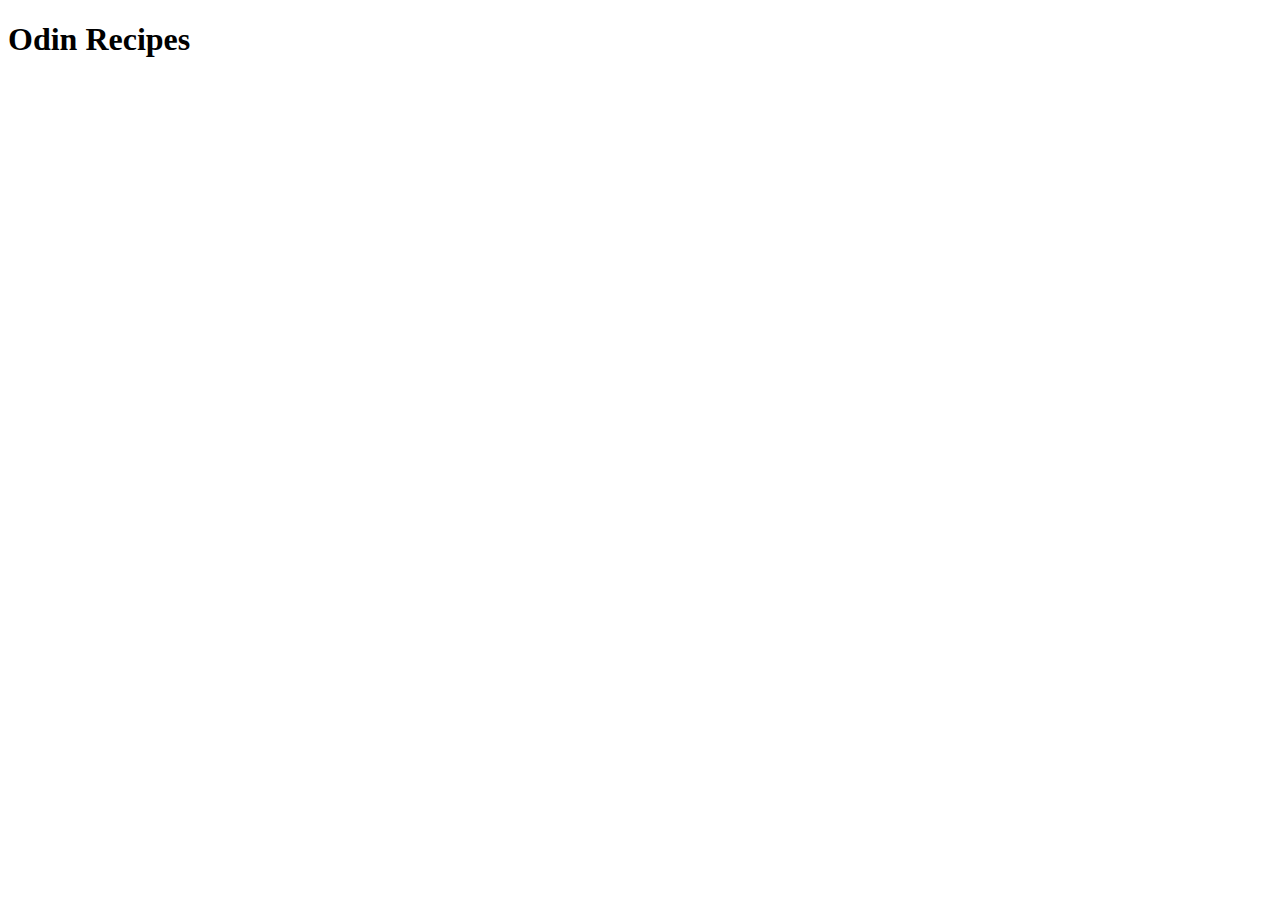
==== index.html @ dcc6b5d3 "Created index and README files" ====
<!DOCTYPE html>
<html lang="en">
<head>
    <meta charset="UTF-8">
    <meta name="viewport" content="width=device-width, initial-scale=1.0">
    <title>Odin Recipes</title>
</head>
<body>
    <h1>Odin Recipes</h1>
</body>
</html>
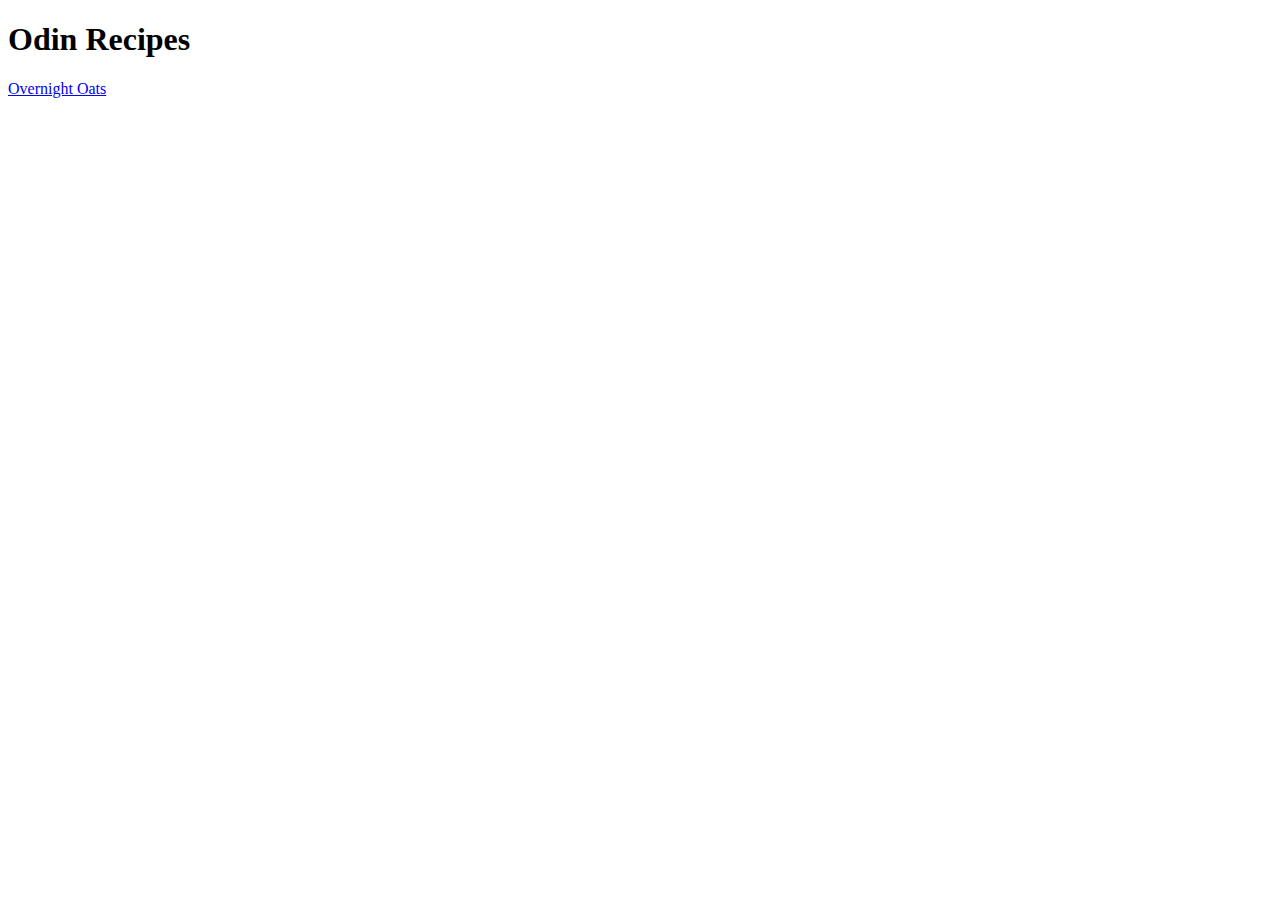
==== commit 5a24d1ce: "Add Blueberry Smoothie Page and Image" ====
--- a/index.html
+++ b/index.html
@@ -7,5 +7,6 @@
 </head>
 <body>
     <h1>Odin Recipes</h1>
+    <a href="recipes/Overnight-Oats.html" >Overnight Oats</a>
 </body>
 </html>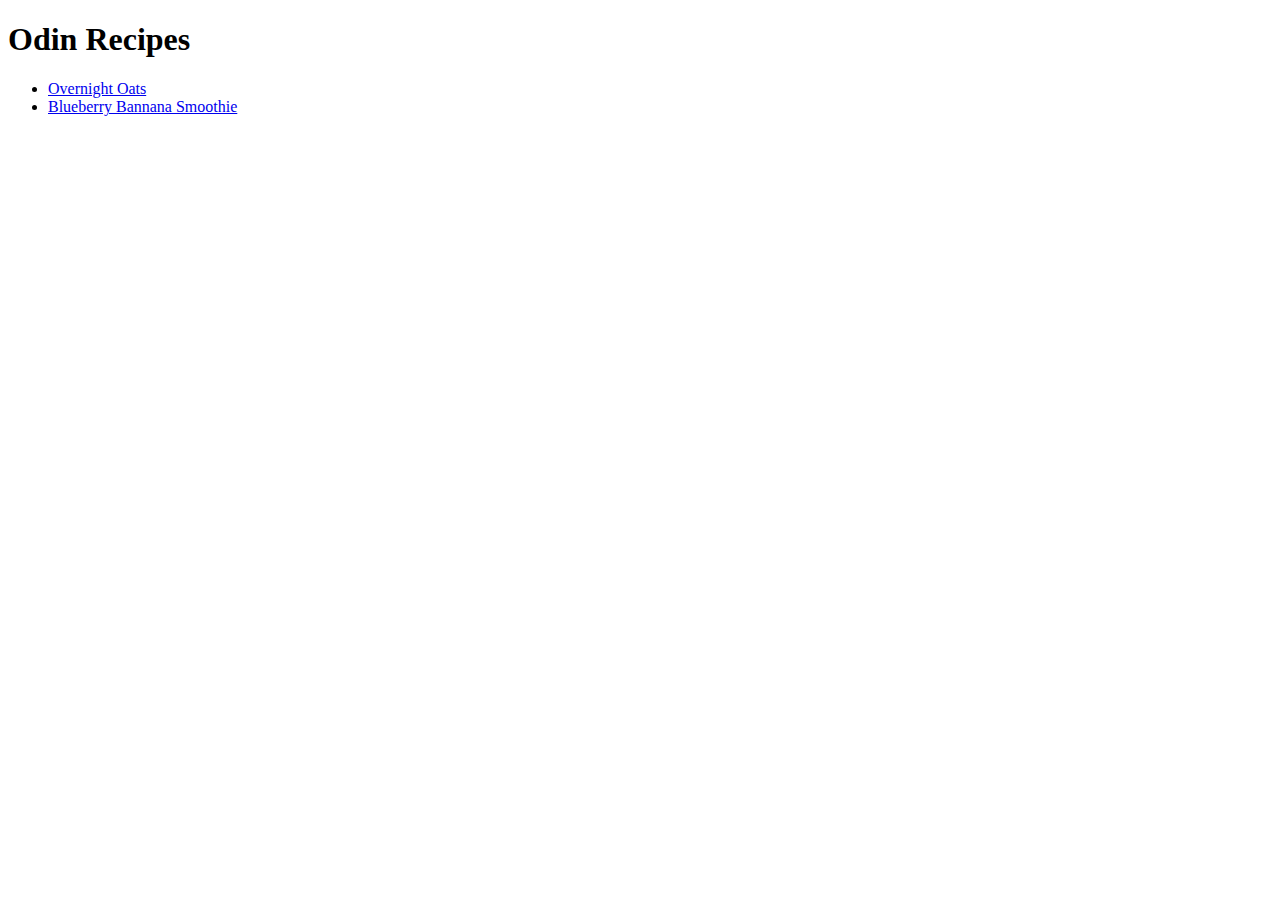
==== commit db65cb12: "Add berry smoothie to index" ====
--- a/index.html
+++ b/index.html
@@ -7,6 +7,9 @@
 </head>
 <body>
     <h1>Odin Recipes</h1>
-    <a href="recipes/Overnight-Oats.html" >Overnight Oats</a>
+    <ul>
+    <li><a href="recipes/Overnight-Oats.html" >Overnight Oats</a></li>
+    <li><a href="recipes/Berry-Banana-Smoothie.html">Blueberry Bannana Smoothie</a></li>
+    </ul>
 </body>
 </html>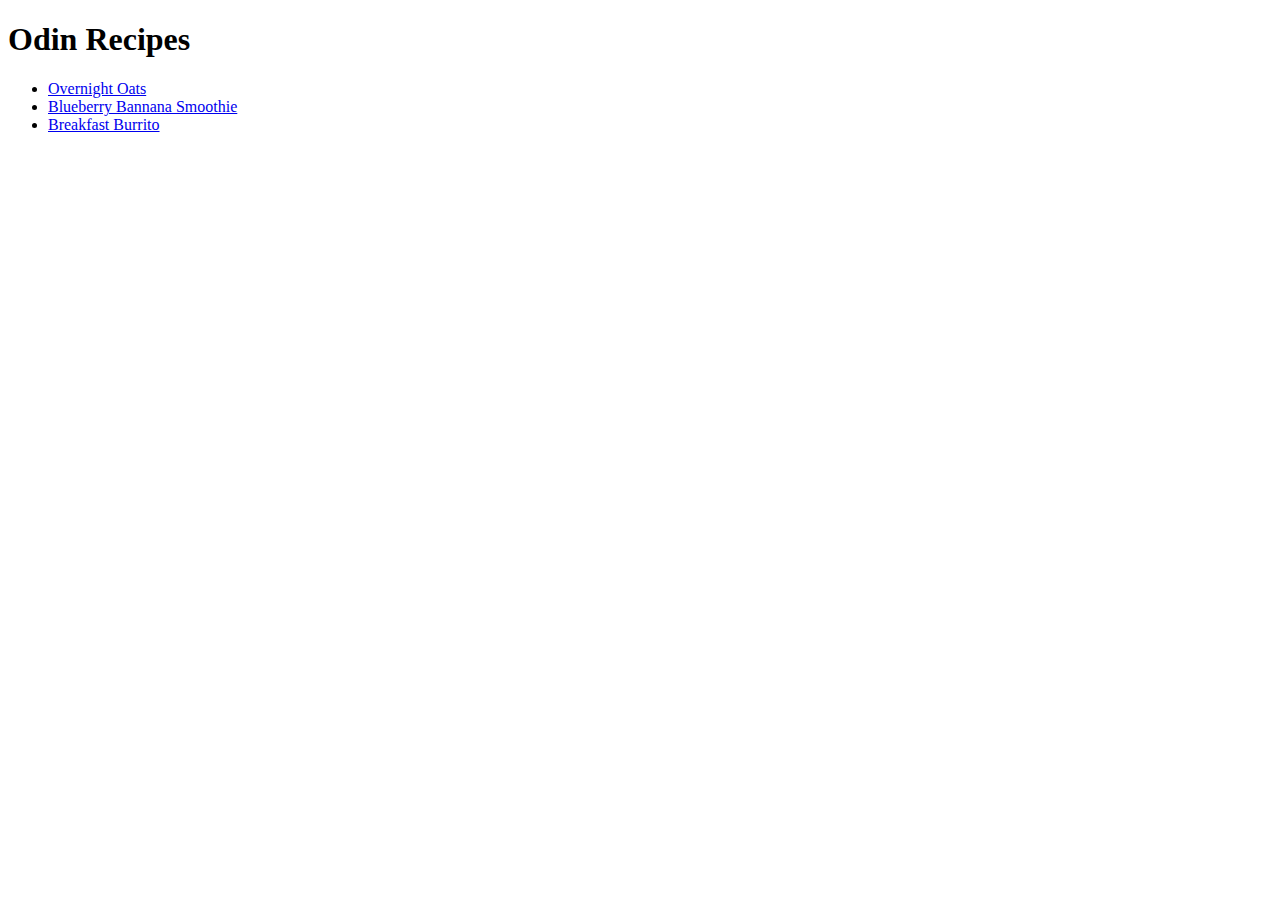
==== commit 4ac7dae8: "Add breakfast burrito recipe page and navigation through index" ====
--- a/index.html
+++ b/index.html
@@ -10,6 +10,7 @@
     <ul>
     <li><a href="recipes/Overnight-Oats.html" >Overnight Oats</a></li>
     <li><a href="recipes/Berry-Banana-Smoothie.html">Blueberry Bannana Smoothie</a></li>
+    <li><a href="recipes/Breakfast-Burrito.html">Breakfast Burrito</a></li>
     </ul>
 </body>
 </html>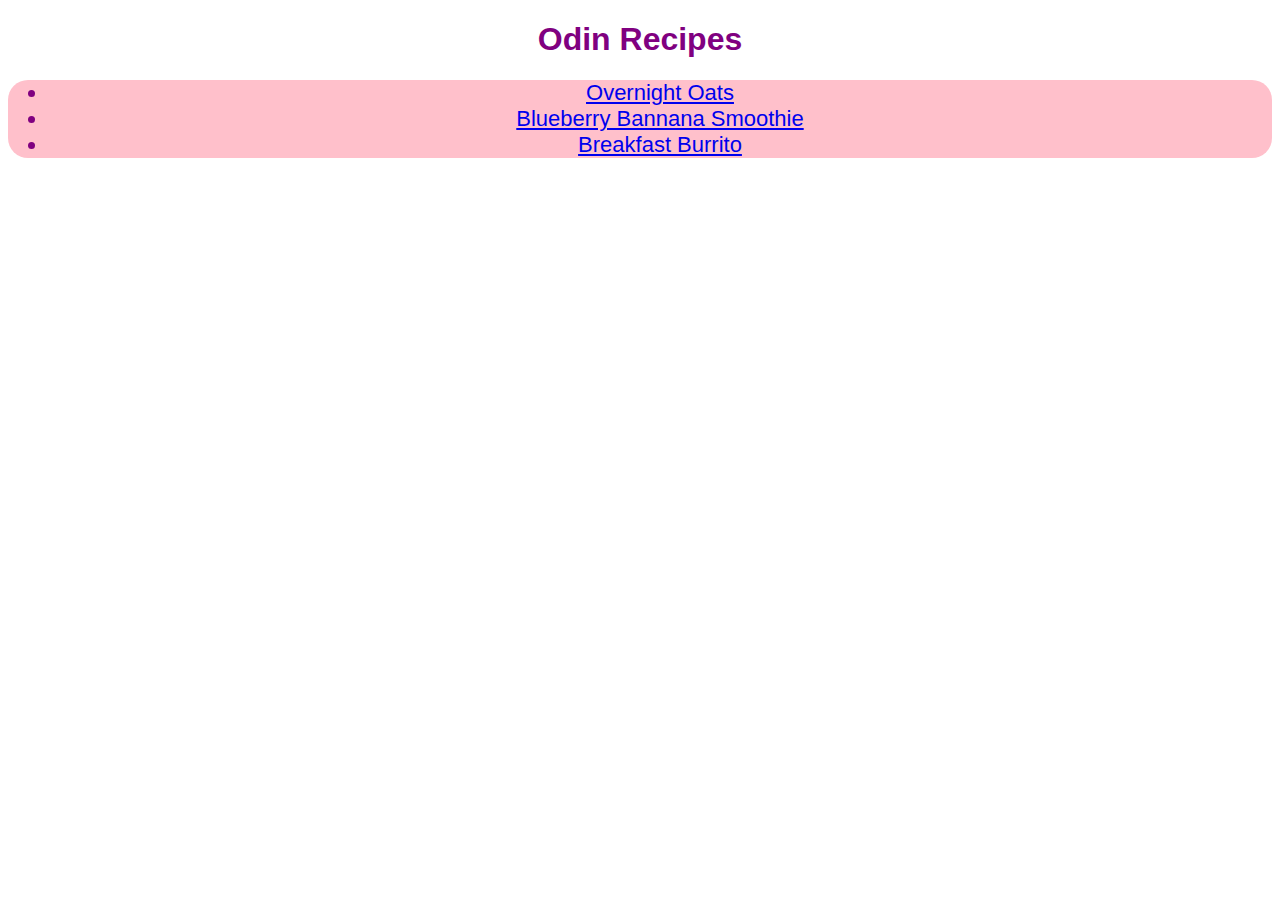
==== commit c7ad189e: "add css file and styles to odin recipes" ====
--- a/index.html
+++ b/index.html
@@ -4,13 +4,16 @@
     <meta charset="UTF-8">
     <meta name="viewport" content="width=device-width, initial-scale=1.0">
     <title>Odin Recipes</title>
+    <link rel="stylesheet" href="styles.css">
 </head>
-<body>
+<body class="home title">
     <h1>Odin Recipes</h1>
-    <ul>
-    <li><a href="recipes/Overnight-Oats.html" >Overnight Oats</a></li>
-    <li><a href="recipes/Berry-Banana-Smoothie.html">Blueberry Bannana Smoothie</a></li>
-    <li><a href="recipes/Breakfast-Burrito.html">Breakfast Burrito</a></li>
-    </ul>
+    <div class="box">
+     <ul class="list">
+     <li><a href="recipes/Overnight-Oats.html" >Overnight Oats</a></li>
+     <li><a href="recipes/Berry-Banana-Smoothie.html">Blueberry Bannana Smoothie</a></li>
+     <li><a href="recipes/Breakfast-Burrito.html">Breakfast Burrito</a></li>
+     </ul>
+    </div>
 </body>
 </html>--- a/styles.css
+++ b/styles.css
@@ -0,0 +1,41 @@
+* {
+    font-family: Arial, Helvetica, sans-serif;
+}
+.home {
+    text-align: center;
+    color: purple;
+}
+
+li {
+    font-size: 15px;
+    font-family: 'Times New Roman', Times, serif;
+}
+
+.title {
+    color: purple;
+    text-align: center;
+    font-family: 'Courier New', Courier, monospace;
+}
+
+.img {
+    height: auto;
+    width: 600px;
+}
+.title.burrito {
+    color: darkorange;
+}
+
+.ingreadents {
+    font-weight: 200;
+    font-size: 32px;
+    background-color: antiquewhite;
+}
+
+.box {
+    background-color: pink;
+    border-radius: 20px;
+}
+
+.box li {
+    font-size: 22px;
+}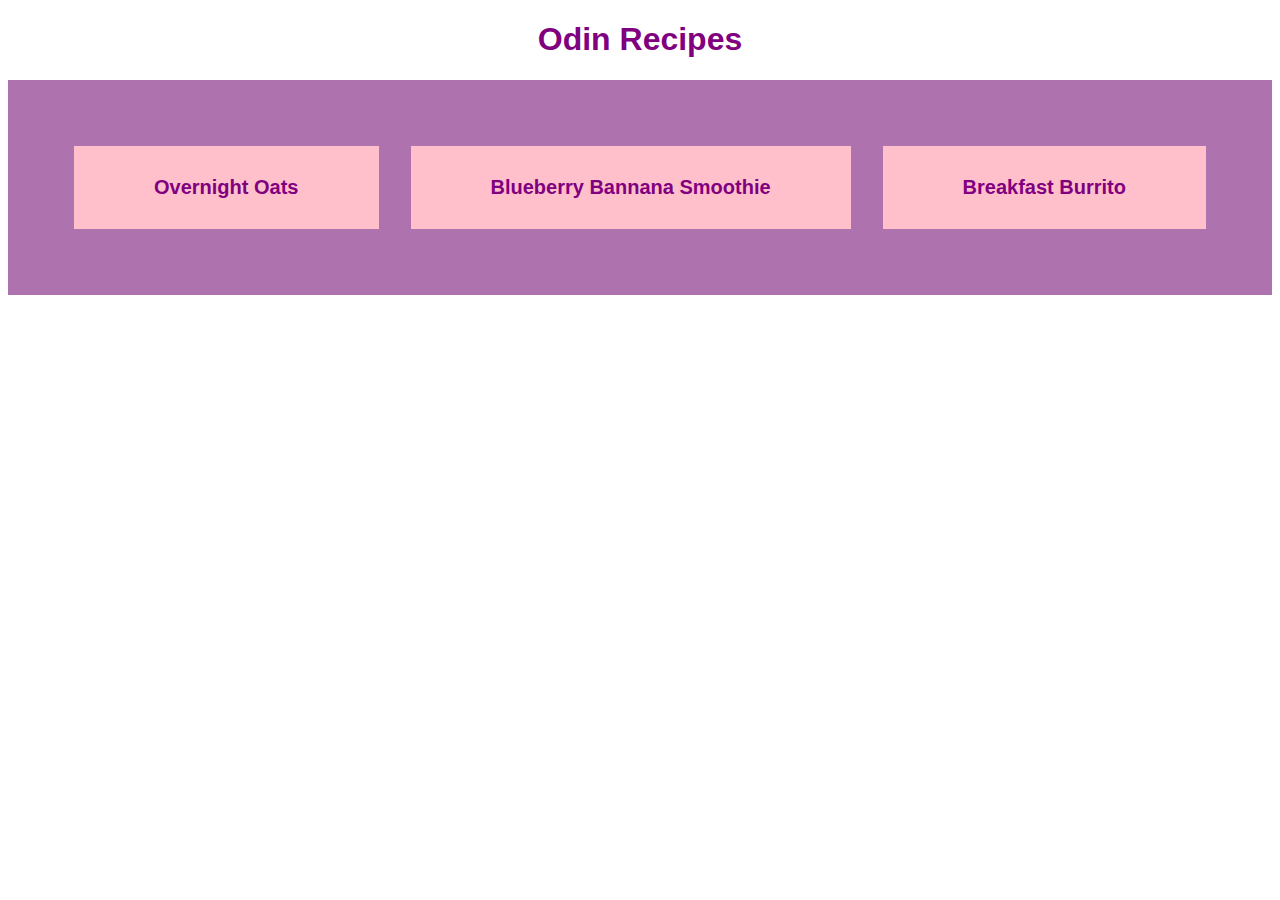
==== commit d5487453: "update homepage menu" ====
--- a/index.html
+++ b/index.html
@@ -9,11 +9,8 @@
 <body class="home title">
     <h1>Odin Recipes</h1>
     <div class="box">
-     <ul class="list">
-     <li><a href="recipes/Overnight-Oats.html" >Overnight Oats</a></li>
-     <li><a href="recipes/Berry-Banana-Smoothie.html">Blueberry Bannana Smoothie</a></li>
-     <li><a href="recipes/Breakfast-Burrito.html">Breakfast Burrito</a></li>
-     </ul>
-    </div>
+     <div><a href="recipes/Overnight-Oats.html" >Overnight Oats</a></div>
+     <div><a href="recipes/Berry-Banana-Smoothie.html">Blueberry Bannana Smoothie</a></div>
+     <div><a href="recipes/Breakfast-Burrito.html">Breakfast Burrito</a></div>
 </body>
 </html>--- a/styles.css
+++ b/styles.css
@@ -1,14 +1,10 @@
 * {
     font-family: Arial, Helvetica, sans-serif;
+    box-sizing: border-box;
 }
 .home {
     text-align: center;
     color: purple;
-}
-
-li {
-    font-size: 15px;
-    font-family: 'Times New Roman', Times, serif;
 }
 
 .title {
@@ -32,10 +28,30 @@
 }
 
 .box {
-    background-color: pink;
-    border-radius: 20px;
+    /* border: 5px solid purple; */
+    padding: 50px;
+    width: auto;
+    height: auto;
+    background-color: rgb(174, 115, 174);
+    display: flex;
+    align-items: center;
 }
 
-.box li {
-    font-size: 22px;
+.box a {
+text-decoration: none;
+font-size: 20px;
+color: purple;
+font-weight: 700;
+}
+
+.box div {
+    padding: 30px;
+    background-color: pink;
+    margin: 16px; 
+    flex: auto;
+    /* border: 5px solid purple; */
+}
+
+.box div:hover {
+    background-color: rgb(255, 135, 155);
 }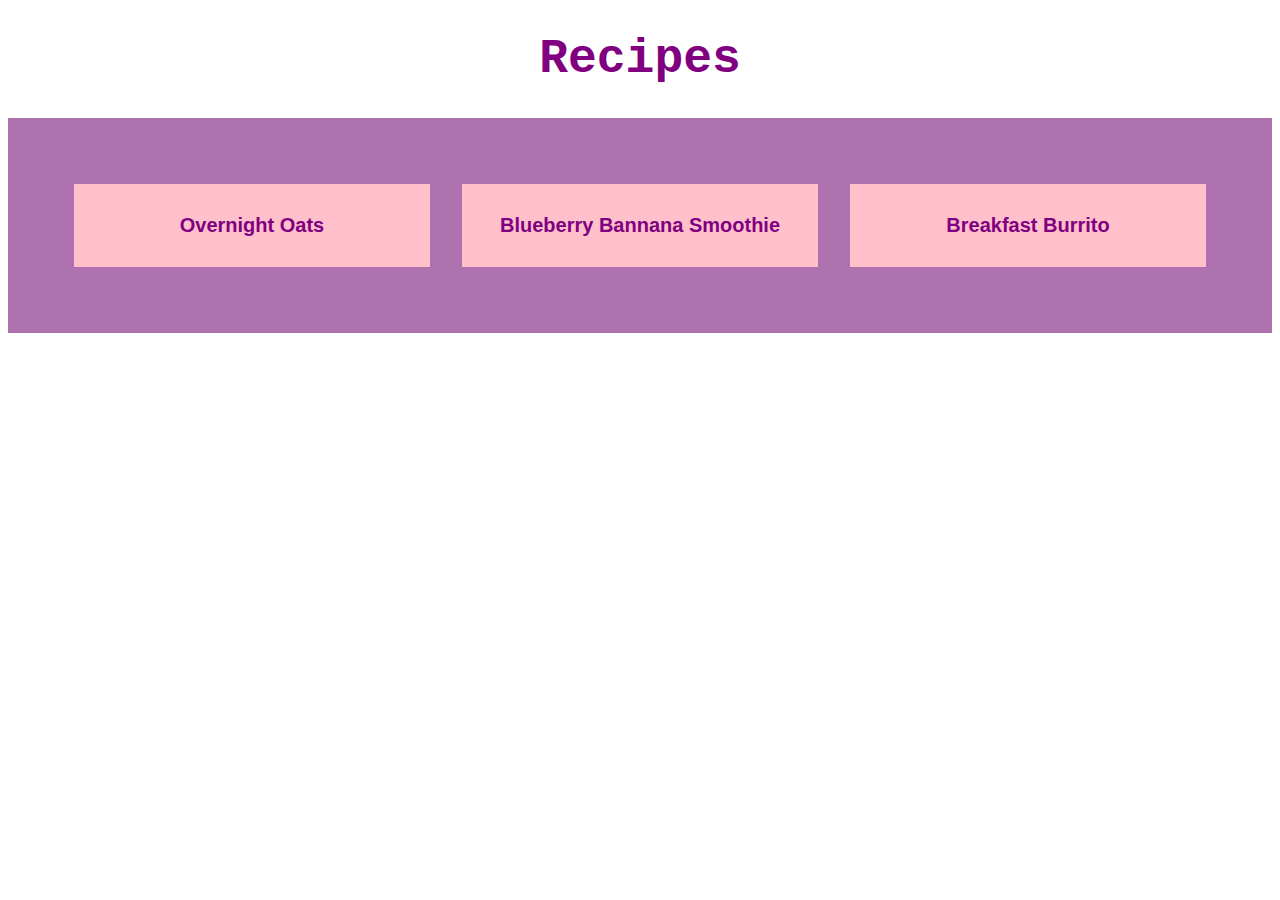
==== commit 16f2c0c1: "edit TOC h1 font and flexbox styling" ====
--- a/index.html
+++ b/index.html
@@ -3,11 +3,11 @@
 <head>
     <meta charset="UTF-8">
     <meta name="viewport" content="width=device-width, initial-scale=1.0">
-    <title>Odin Recipes</title>
+    <title>Recipes</title>
     <link rel="stylesheet" href="styles.css">
 </head>
 <body class="home title">
-    <h1>Odin Recipes</h1>
+    <h1>Recipes</h1>
     <div class="box">
      <div><a href="recipes/Overnight-Oats.html" >Overnight Oats</a></div>
      <div><a href="recipes/Berry-Banana-Smoothie.html">Blueberry Bannana Smoothie</a></div>
--- a/styles.css
+++ b/styles.css
@@ -7,10 +7,11 @@
     color: purple;
 }
 
-.title {
+.title h1{
     color: purple;
     text-align: center;
     font-family: 'Courier New', Courier, monospace;
+    font-size: 3em;
 }
 
 .img {
@@ -34,8 +35,10 @@
     height: auto;
     background-color: rgb(174, 115, 174);
     display: flex;
-    align-items: center;
+    align-content: center;
+    alli
 }
+    
 
 .box a {
 text-decoration: none;
@@ -48,7 +51,7 @@
     padding: 30px;
     background-color: pink;
     margin: 16px; 
-    flex: auto;
+    flex: 1;
     /* border: 5px solid purple; */
 }
 
